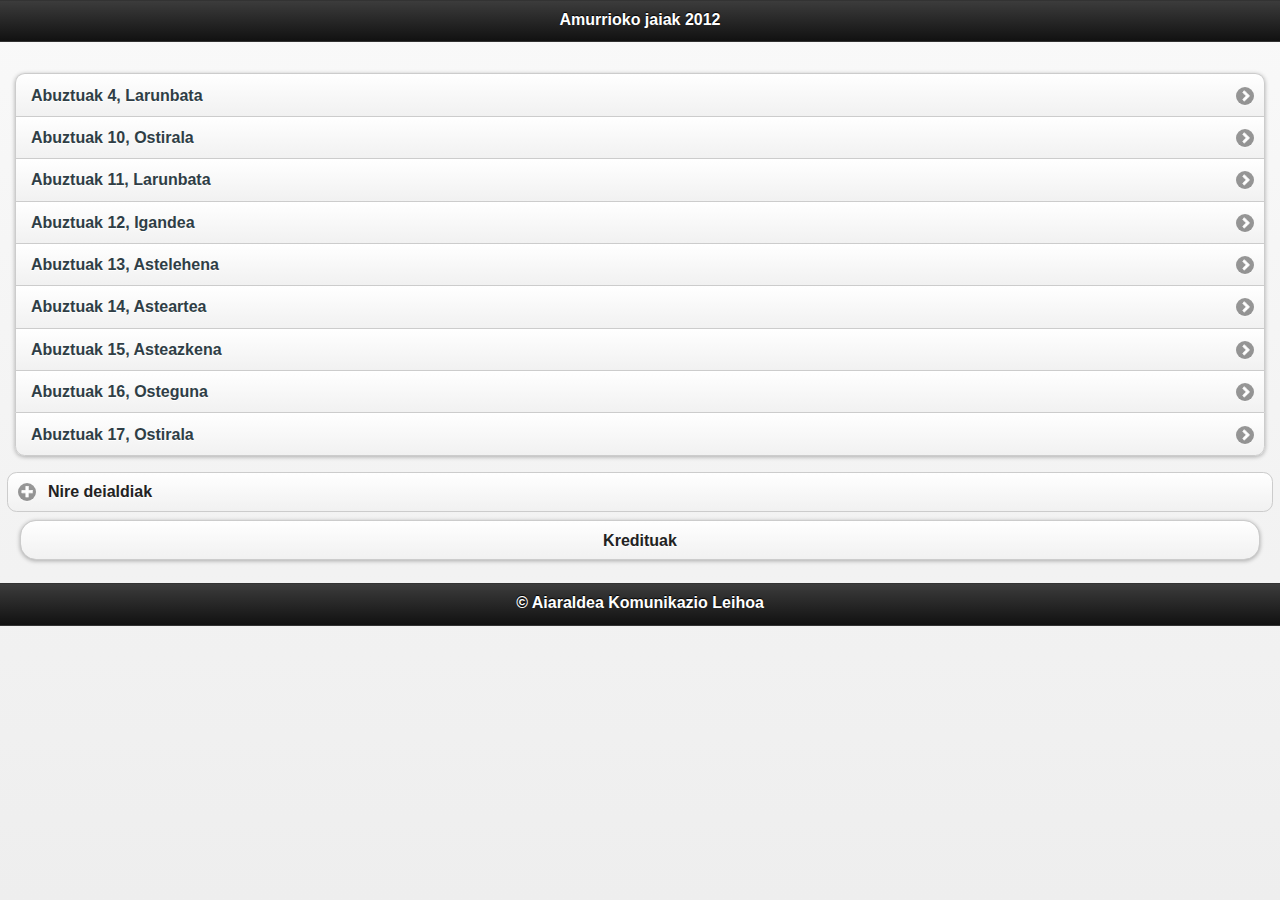
==== app/index.html @ 952de29e "Hau da Java garatzaile bat javascrit aplikazio bat garatzen saiatzen denean gertatzen dena :-)" ====
<!DOCTYPE html>
<html>
    <head>
        <title>Urduñako jaiak 2012</title>
        <meta http-equiv="Content-Type" content="text/html; charset=utf-8" />
        <meta name="viewport" content="width=device-width, initial-scale=1.0"/>
        <meta name="HandheldFriendly" content="true"/>
        <link rel="stylesheet" href="assets/jquery.mobile-1.1.0.min.css" />
        <script src="assets/js/jquery-1.7.2.min.js"></script>
        <script src="assets/js/jqm.page.params.js" type="text/javascript"></script>
        <script src="assets/jquery.mobile-1.1.0.min.js"></script>
        <script type='text/javascript' src='assets/js/knockout-2.0.0.js'></script>
        <script type='text/javascript' src='assets/js/knockout.mapping-latest.js'></script>
        <script type='text/javascript' src='assets/js/data.js'></script>
        <script type='text/javascript' src='assets/js/model.js'></script>
        <script type='text/javascript' src='assets/js/app.js'></script>
        <style>
            .ui-footer .ui-title {
/*                margin: .6em auto .8em;*/
            }
        </style>
    </head>
    <body>
        <div data-role="page" id="jaia">
            <div data-role="header">
                <h1 data-bind="text: izena">izena</h1>
            </div><!-- /header -->

            <div data-role="content">
                <ul data-role="listview" data-inset="true" data-theme="c" data-bind="mlist: $root.egunak">
                    <li><a data-bind="text: dataString, attr: { href: url }"></a></li>
                </ul>
                <div data-role="collapsible" data-content-theme="c">
                    <h3>Nire deialdiak</h3>
                    <ul id="nd-ul" data-role="listview" data-inset="true" data-theme="c" data-bind="mlist: $root.hautatutakoDeialdiak">
                        <li>
                            <a data-bind="attr: { href: url }">
                                <h3><span data-bind="text: eguna.dataString"></span>: <span data-bind="text: ordua"></span></h3>
                                <p><span data-bind="html: izenburua"></span></p></a>
                        </li>
                    </ul>

                </div>
                <a href="#license" data-role="button">Kredituak</a>
            </div>

            <div data-role="footer">
                <h4>&copy; Aiaraldea Komunikazio Leihoa</h4>
            </div><!-- /header -->
        </div>

        <div data-role="page" id="eguna" data-add-back-btn="true" data-back-btn-text="Atzera" data-bind="pageWith: hautatutakoEguna" data-dom-cache="true">
            <div data-role="header">
                <h1><span data-bind="text: dataString"> </span>: <span data-bind="text: izena"></span></h1>
            </div> <!-- /header -->
            <div data-role="content">
                <ul id="egunalist" data-role="listview" data-inset="true" data-theme="c" data-bind="mlist: deialdiak">
                    <li>
                        <a data-bind="attr: { href: url }">
                            <span class="ui-li-heading" data-bind="text: ordua"></span>
                            <p data-bind="html: izenburua" ></p>
                        </a>
                    </li>
                </ul>
            </div>
            <div data-role="footer">
                <h4>&copy; Aiaraldea Komunikazio Leihoa</h4>
            </div>
        </div>

        <div data-role="page" id="deialdia" data-add-back-btn="true" data-back-btn-text="Atzera" data-bind="pageWith: hautatutakoDeialdia" data-dom-cache="true">
            <div data-role="header">
                <h1><span data-bind="text: eguna.dataString"></span>: <span data-bind="text: ordua"></span></h1>
            </div><!--  /header  -->
            <div data-role="content">
                <h4 data-bind="text: eguna.dataString"></h4>
                <h2 data-bind="text: ordua"></h2>
                <p data-bind="html: izenburua"></p>
                <p data-bind="html: xehetasunak"></p>
                <a id="jqbh" data-role="button" data-bind="click: toggle"><span  data-bind="text: hautatuaMezua"></span></a>
            </div><!--  /content  -->
            <div data-role="footer">
                <h4>&copy; Aiaraldea Komunikazio Leihoa</h4>
            </div><!--  /header --> 
        </div> <!-- /page -->


        <div data-role="page" id="license" data-add-back-btn="true" data-back-btn-text="Atzera">
            <div data-role="header">
                <h1>Kredituak</h1>
            </div><!-- /header -->
            <div data-role="content">
                <dl>
                    <dt>Azalaren irudia eta ikonoa:</dt>
                    <dd data-bind="text: kartelarenEgilea">Yolanda Remire de Ganuza</dd>
                    <dt>Programazioa:</dt>
                    <dd>Aiaraldea komunikazio leihoa</dd>
                </dl>
                <p>
                </p></div><!-- /content -->
            <div data-role="footer">
                <h4>&copy; Aiaraldea Komunikazio Leihoa</h4>
            </div><!-- /footer -->
        </div><!-- /page -->
    </body>
</html>
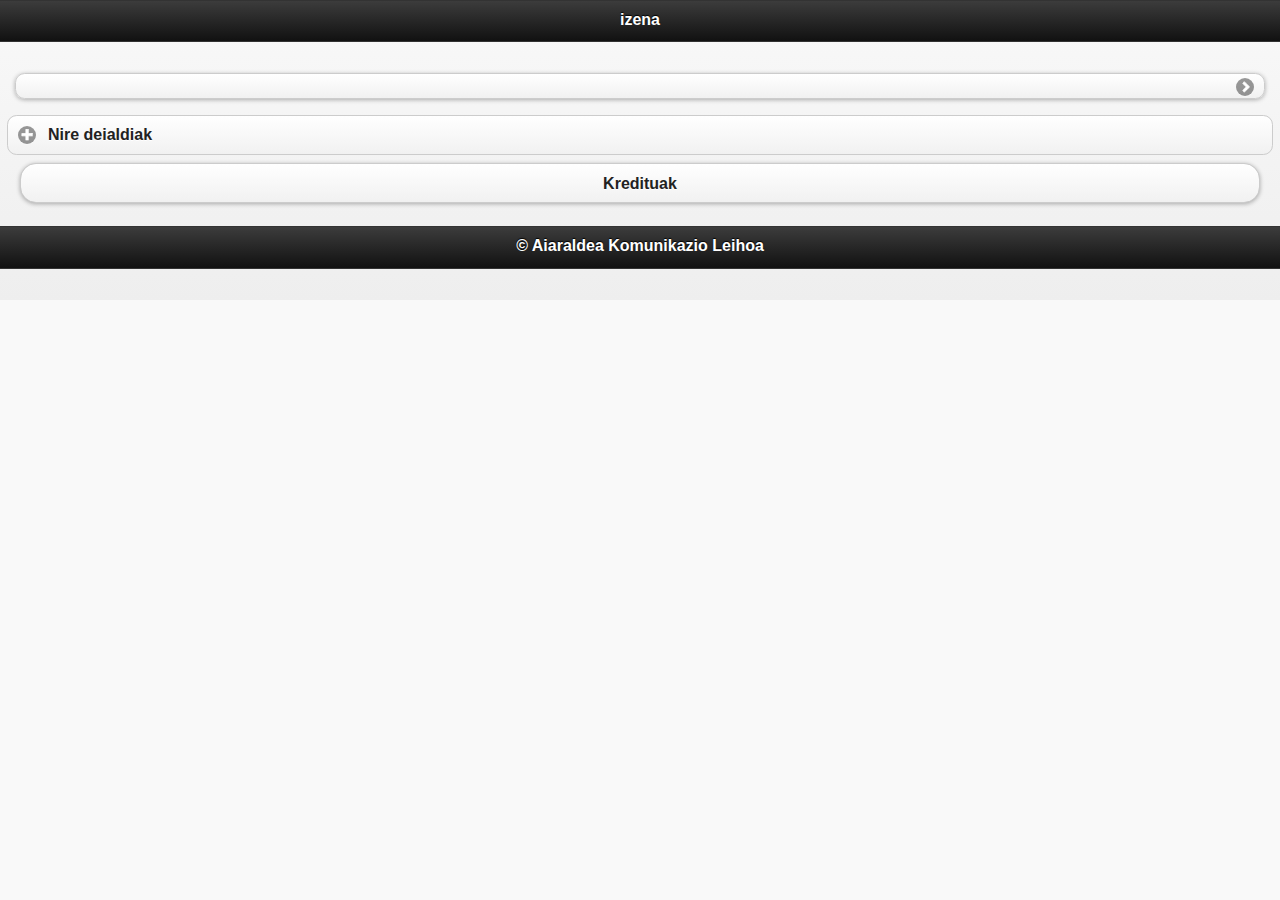
==== commit 7a88faa8: "Amurrioko jaien egitaraua igo eta Android arakatzailean agertzen den akats bat zuzendu" ====
--- a/app/index.html
+++ b/app/index.html
@@ -1,7 +1,7 @@
 <!DOCTYPE html>
 <html>
     <head>
-        <title>Urduñako jaiak 2012</title>
+        <title>Amurrioko jaiak 2012</title>
         <meta http-equiv="Content-Type" content="text/html; charset=utf-8" />
         <meta name="viewport" content="width=device-width, initial-scale=1.0"/>
         <meta name="HandheldFriendly" content="true"/>
